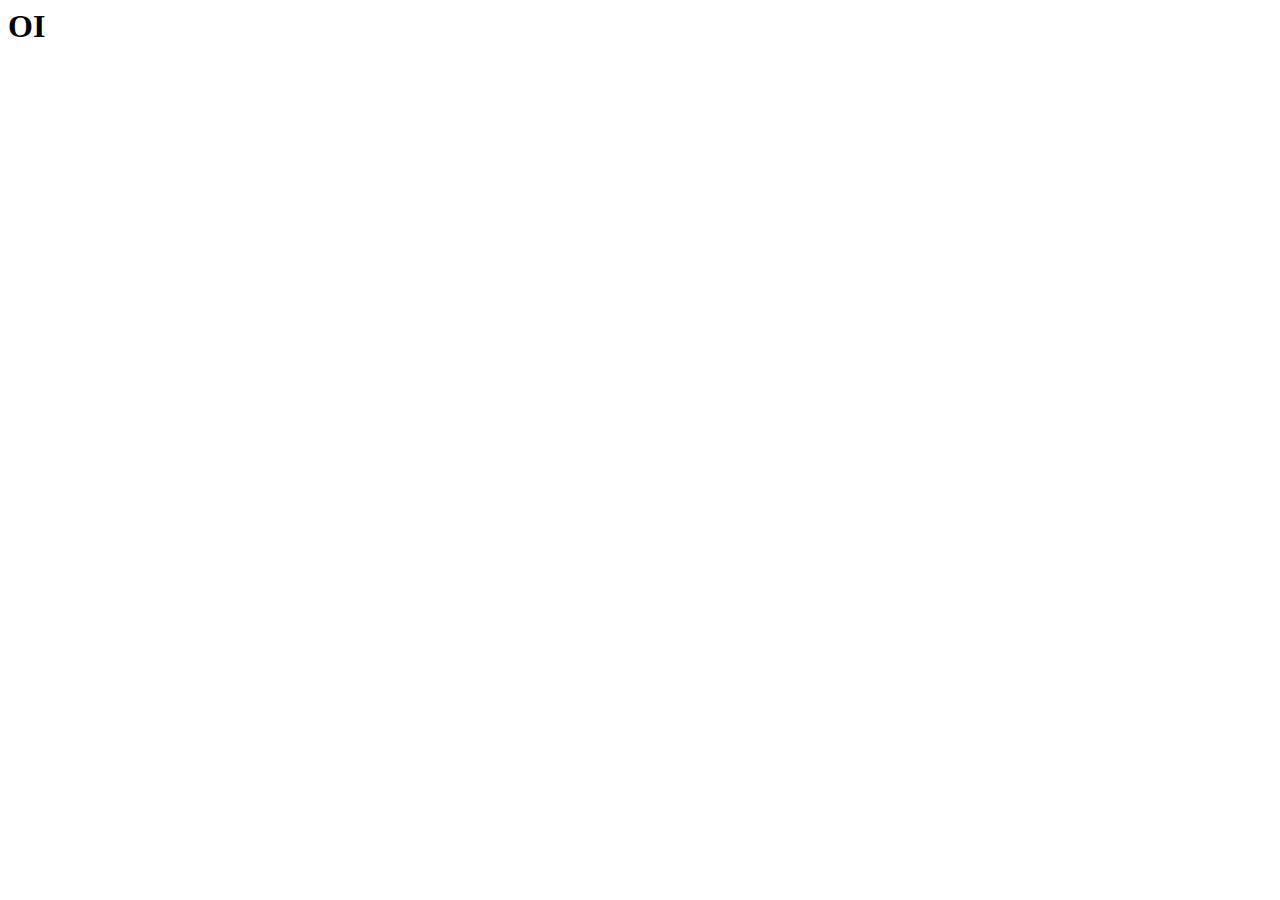
==== index.html @ e77ec180 "Add files via upload" ====
<html>
<head>
	<meta charset="utf-8" />
	<meta name="viewport" content="width=device-width, initial-scale=1">
	<link rel="stylesheet" type="text/css" href="css/login.css">
	<title>Pagina principal</title>
<link rel="stylesheet" href="http://fonts.googleapis.com/css?family=Open+Sans:400,700">

</head>
<body>
<script>
var usuario= localStorage.getItem('username');
var date = new Date ();
alert(usuario+" A hora local : " + date);
</script>
<h1>OI</h1>
</body>
</htm>
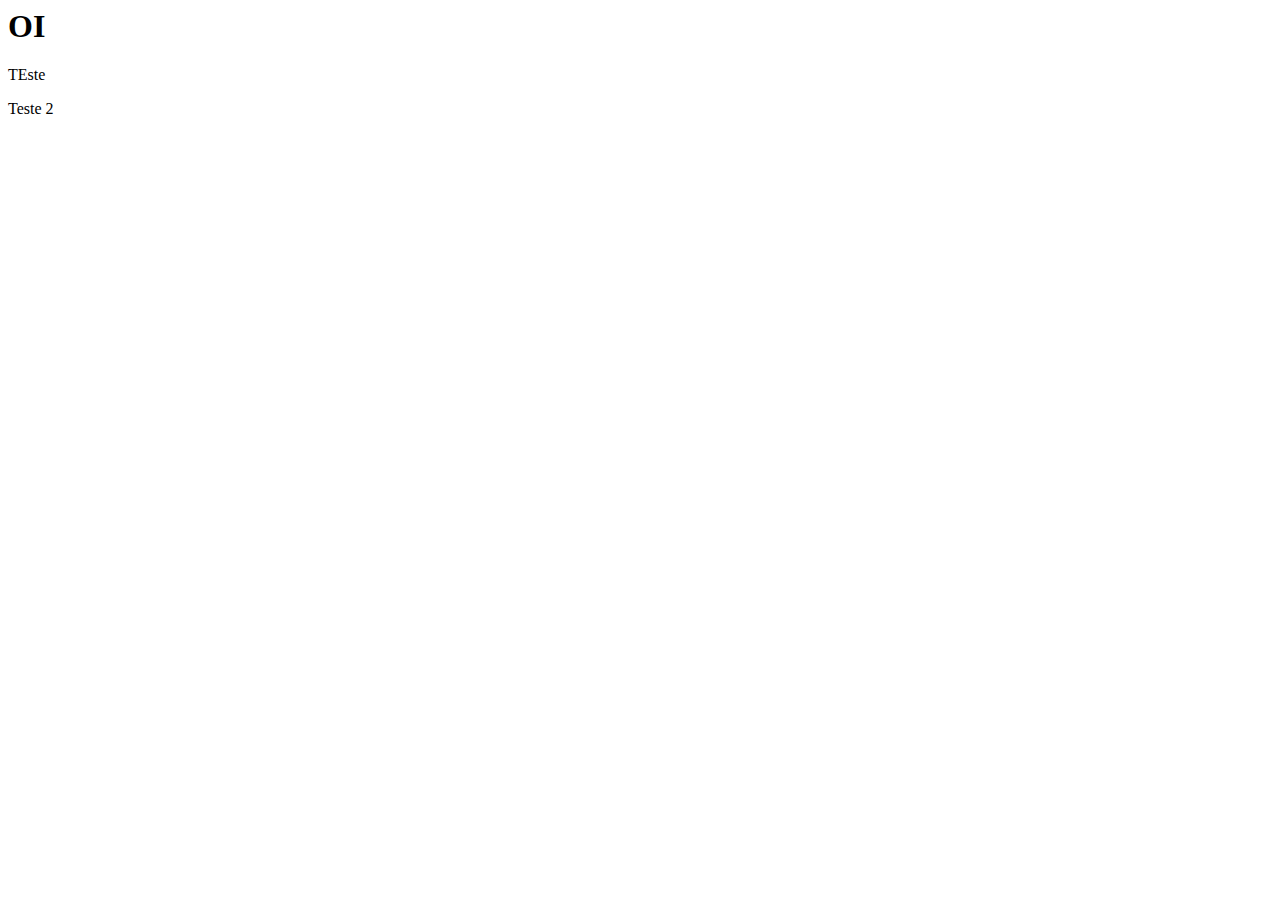
==== commit 7f8c80af: "teste" ====
--- a/index.html
+++ b/index.html
@@ -14,5 +14,7 @@
 alert(usuario+" A hora local : " + date);
 </script>
 <h1>OI</h1>
+<p>TEste</p>
+<p>Teste 2</p>
 </body>
 </htm>
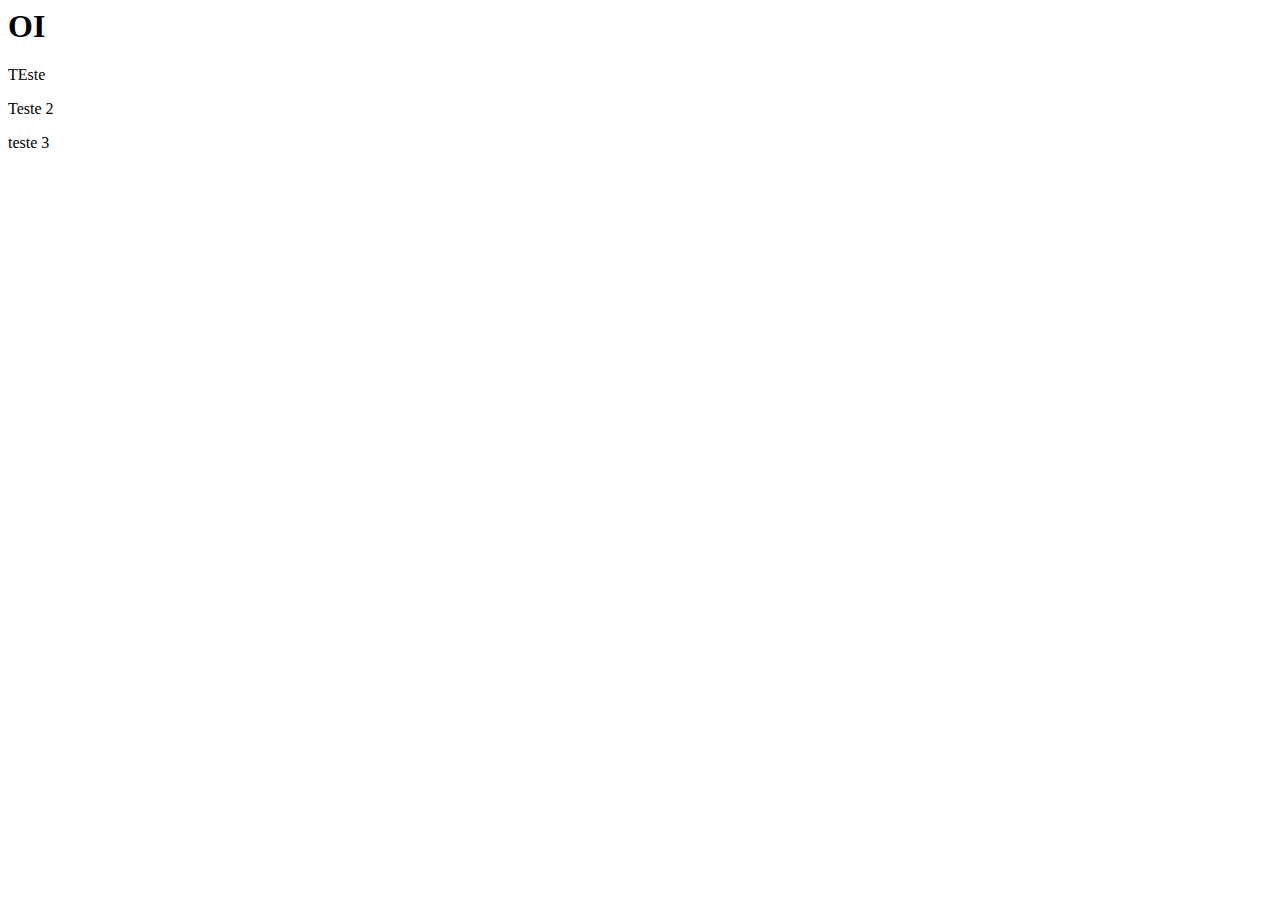
==== commit a03758ad: "teste1" ====
--- a/index.html
+++ b/index.html
@@ -16,5 +16,6 @@
 <h1>OI</h1>
 <p>TEste</p>
 <p>Teste 2</p>
+<p>teste 3</p>
 </body>
 </htm>
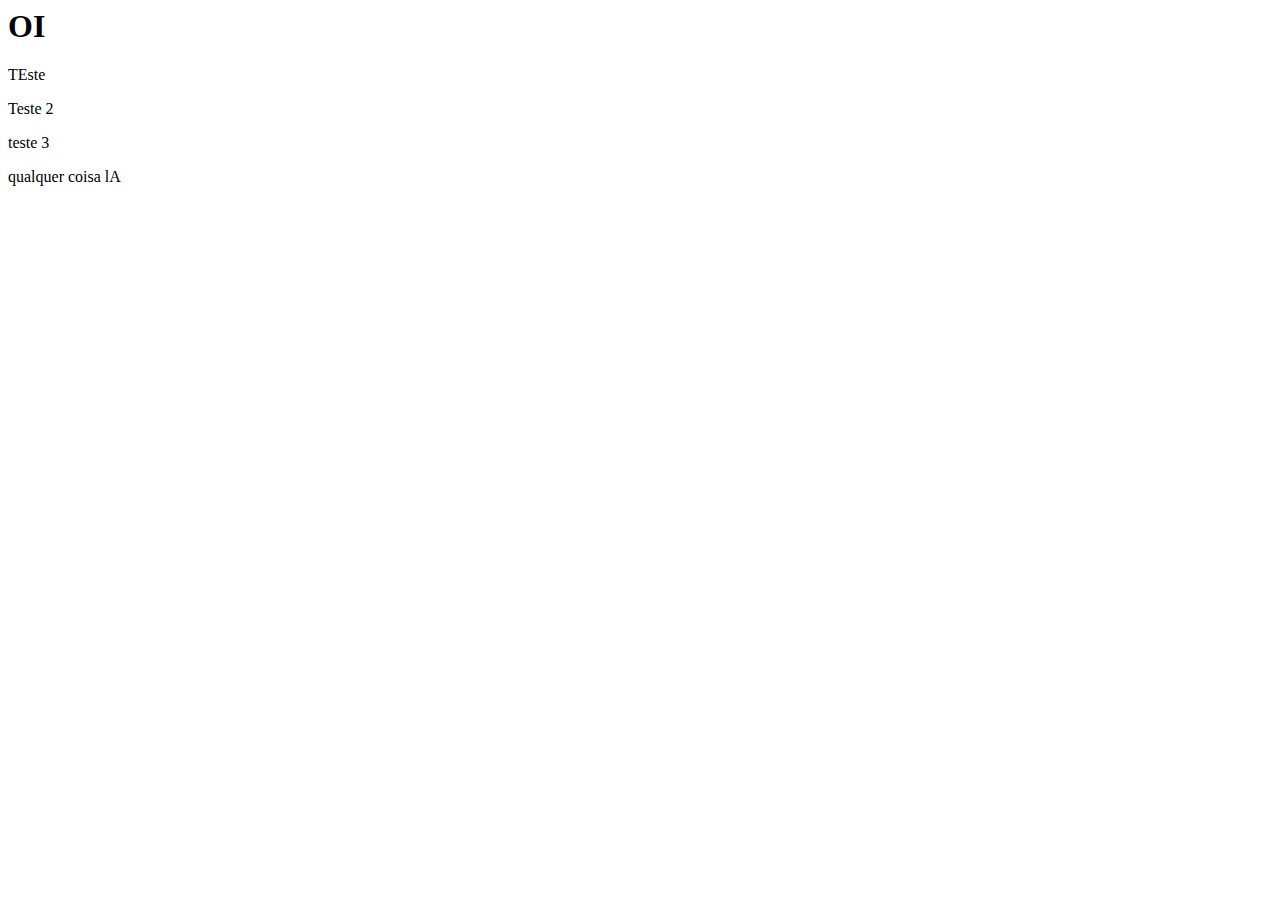
==== commit b1a69070: "teste renato" ====
--- a/index.html
+++ b/index.html
@@ -17,5 +17,6 @@
 <p>TEste</p>
 <p>Teste 2</p>
 <p>teste 3</p>
+<p>qualquer coisa lA</p>
 </body>
 </htm>
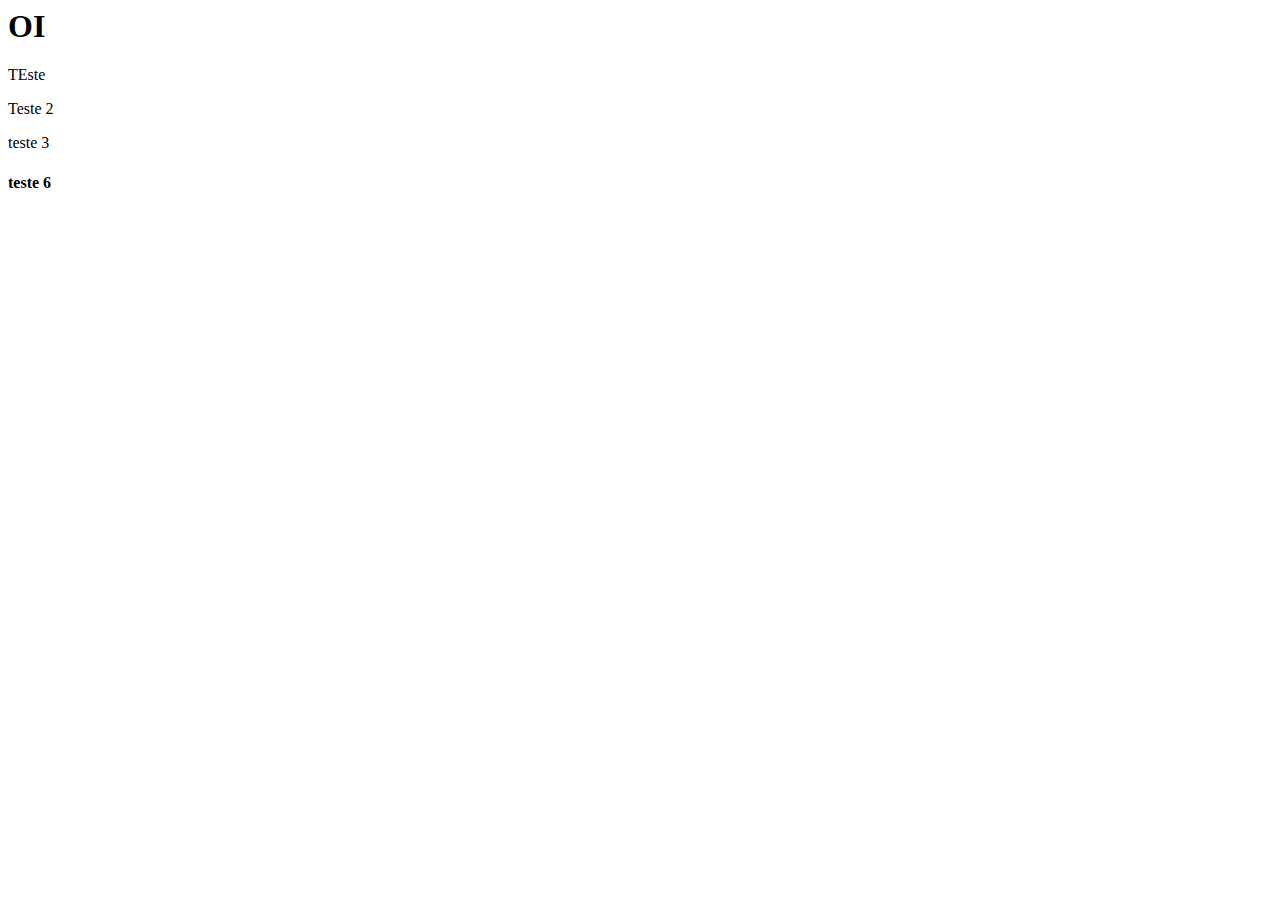
==== commit d7006e23: "Tese 6" ====
--- a/index.html
+++ b/index.html
@@ -17,6 +17,6 @@
 <p>TEste</p>
 <p>Teste 2</p>
 <p>teste 3</p>
-<p>qualquer coisa lA</p>
+<h4>teste 6</h4>
 </body>
 </htm>
